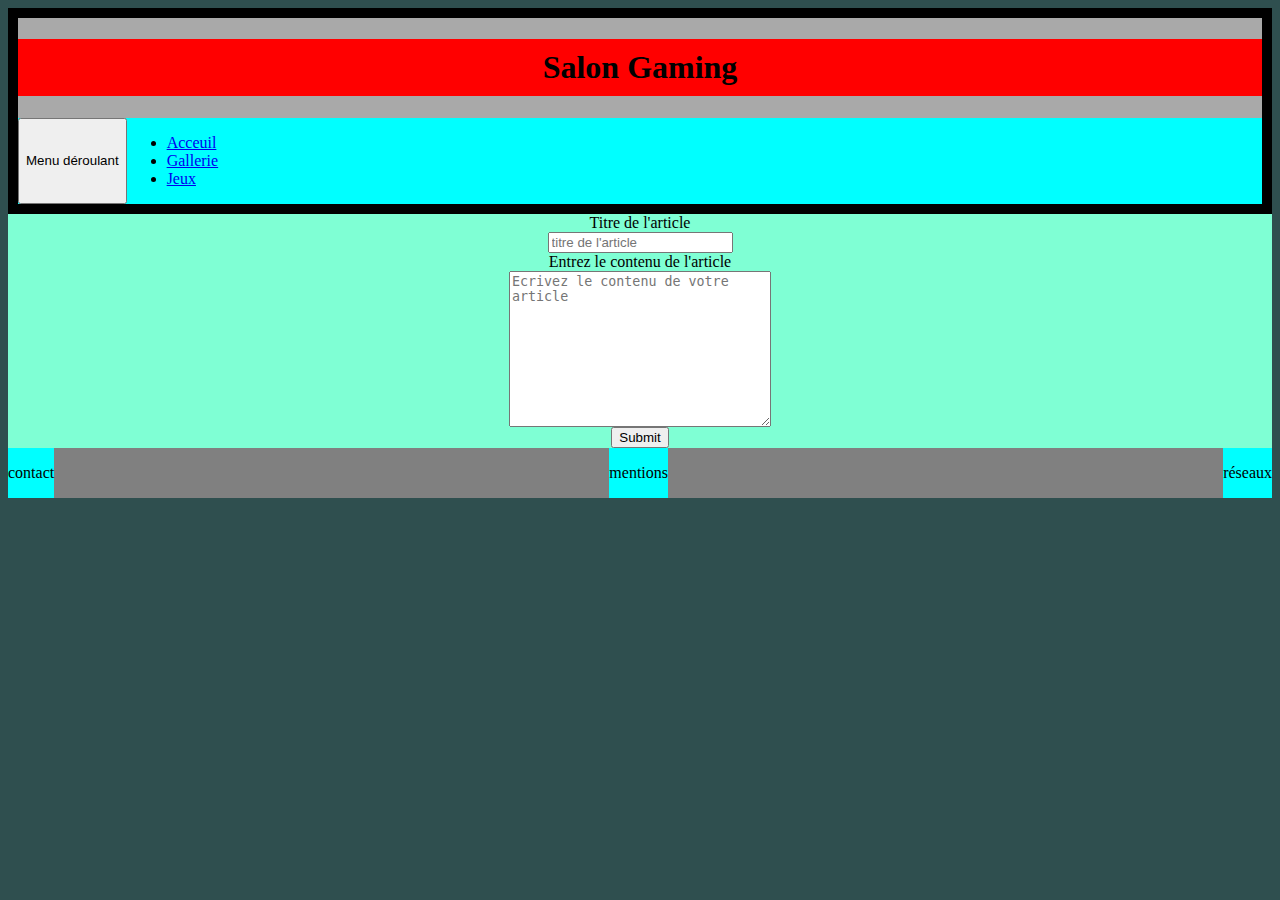
==== index.html @ 3767b9a5 "Création de l'html du menu dropdown" ====
<!DOCTYPE html>
<html lang="fr">
<head>
    <meta charset="UTF-8">
    <meta name="viewport" content="width=device-width, initial-scale=1.0">
    <link rel="stylesheet" href="CSS/style.css">
    <title>Acceuil Salon Gaming</title>
</head>
<body>
    <header>
        <h1>Salon Gaming</h1>
        <nav>
            <button id="dropdown_menu">Menu déroulant</button>
            <ul>
                <li><a href="index.html">Acceuil</a></li>
                <li><a href="/pages/gallery.html">Gallerie</a></li>
                <li><a href="/pages/games.html">Jeux</a></li>
            </ul>
        </nav>
    </header>

    <main>
        <div class="index-main-container">
            <div id="pokemon_container">
                
            </div>
        </div>
    <form method ="GET" class="form">
        <label for="title">
                Titre de l'article
        </label>
        <input type="title" placeholder="titre de l'article">
        <label for="artcile_content">Entrez le contenu de l'article</label>
        <textarea name="artcile_content" id="" cols="30" rows="10" placeholder="Ecrivez le contenu de votre article"></textarea>
        <input type="submit">
    </form>
    </main>
    
    <footer>
        <div class="contact">
            <p>contact</p>
        </div>
        <div class="legal-mentions">
            <p>mentions</p>
        </div>
        <div class="social-networks">
            <p>réseaux</p>
        </div>
    </footer>
    <script src="scripts/feed.js"></script>
</body>
</html>
---- CSS/style.css ----
@import url(header.css);
@import url(main.css);
@import url(footer.css);

body{
    background-color: darkslategrey;
}
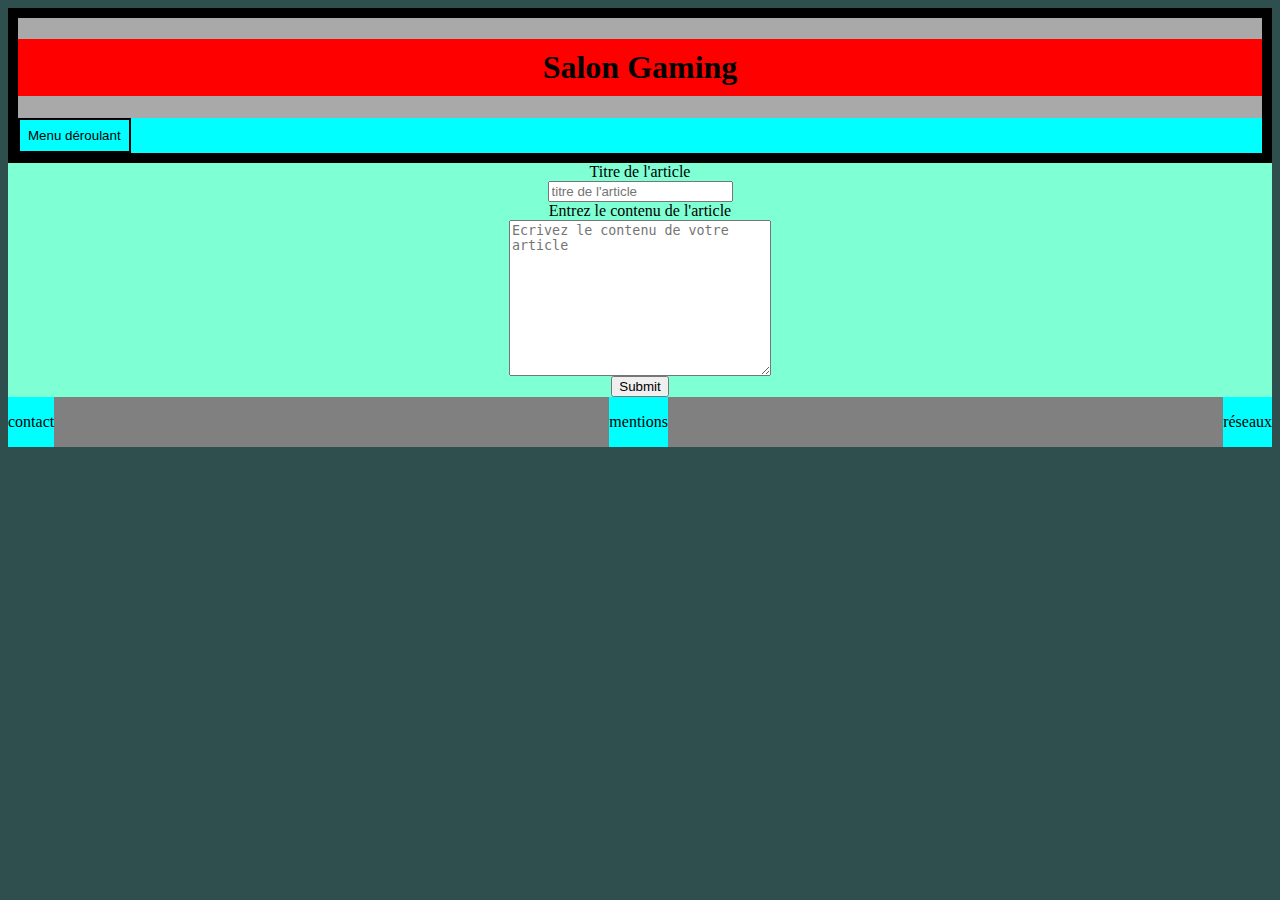
==== commit 32b05ee2: "add dropdown menu feature" ====
--- a/index.html
+++ b/index.html
@@ -1,41 +1,54 @@
 <!DOCTYPE html>
 <html lang="fr">
+
 <head>
     <meta charset="UTF-8">
     <meta name="viewport" content="width=device-width, initial-scale=1.0">
     <link rel="stylesheet" href="CSS/style.css">
     <title>Acceuil Salon Gaming</title>
 </head>
+
 <body>
     <header>
         <h1>Salon Gaming</h1>
         <nav>
-            <button id="dropdown_menu">Menu déroulant</button>
-            <ul>
-                <li><a href="index.html">Acceuil</a></li>
-                <li><a href="/pages/gallery.html">Gallerie</a></li>
-                <li><a href="/pages/games.html">Jeux</a></li>
-            </ul>
+            <div class="dropdown_feature">
+                <button id="dropdown_button">Menu déroulant</button>
+                <div class="menu_buttons" id="dropdown_menu">
+                    <ul>
+                        <a href="index.html">
+                            <button>Acceuil</button>
+                        </a>
+                        <a href="pages/gallery.html">
+                            <button>Gallerie</button>
+                        </a>
+                        <a href="pages/games.html">
+                            <button>Jeux</button>
+                        </a>
+                    </ul>
+                </div>
+            </div>
         </nav>
     </header>
 
     <main>
         <div class="index-main-container">
             <div id="pokemon_container">
-                
+
             </div>
         </div>
-    <form method ="GET" class="form">
-        <label for="title">
+        <form method="GET" class="form">
+            <label for="title">
                 Titre de l'article
-        </label>
-        <input type="title" placeholder="titre de l'article">
-        <label for="artcile_content">Entrez le contenu de l'article</label>
-        <textarea name="artcile_content" id="" cols="30" rows="10" placeholder="Ecrivez le contenu de votre article"></textarea>
-        <input type="submit">
-    </form>
+            </label>
+            <input type="title" placeholder="titre de l'article">
+            <label for="artcile_content">Entrez le contenu de l'article</label>
+            <textarea name="artcile_content" id="" cols="30" rows="10"
+                placeholder="Ecrivez le contenu de votre article"></textarea>
+            <input type="submit">
+        </form>
     </main>
-    
+
     <footer>
         <div class="contact">
             <p>contact</p>
@@ -48,5 +61,7 @@
         </div>
     </footer>
     <script src="scripts/feed.js"></script>
+    <script src="scripts/dropdown_menu.js"></script>
 </body>
+
 </html>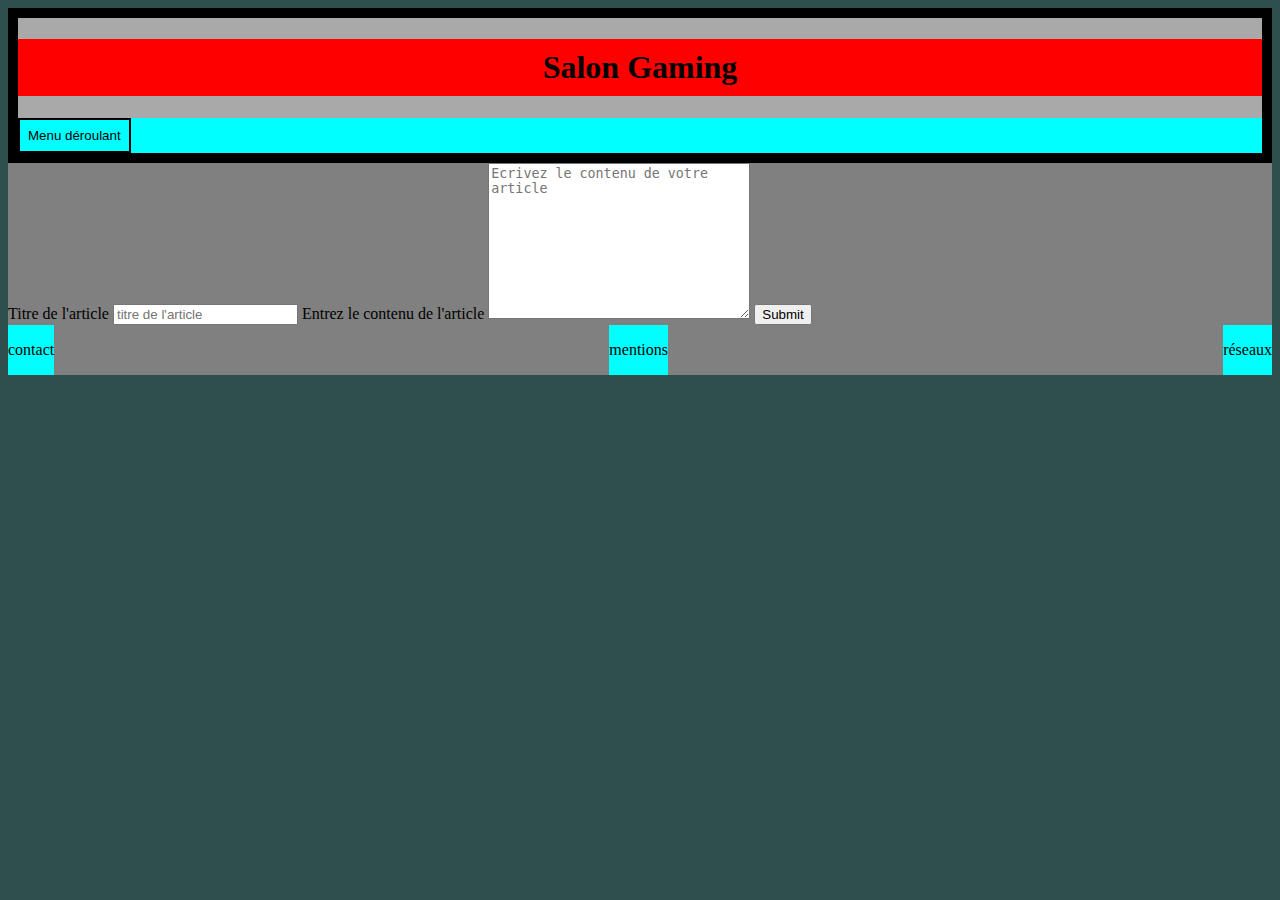
==== commit a7065119: "Ajout du script form, récupération des données du formulaire" ====
--- a/index.html
+++ b/index.html
@@ -37,13 +37,13 @@
 
             </div>
         </div>
-        <form method="GET" class="form">
+        <form id="form">
             <label for="title">
                 Titre de l'article
             </label>
-            <input type="title" placeholder="titre de l'article">
+            <input type="title" placeholder="titre de l'article" id="title">
             <label for="artcile_content">Entrez le contenu de l'article</label>
-            <textarea name="artcile_content" id="" cols="30" rows="10"
+            <textarea name="artcile_content" id="article_content" cols="30" rows="10"
                 placeholder="Ecrivez le contenu de votre article"></textarea>
             <input type="submit">
         </form>
@@ -62,6 +62,7 @@
     </footer>
     <script src="scripts/feed.js"></script>
     <script src="scripts/dropdown_menu.js"></script>
+    <script src="scripts/form.js"></script>
 </body>
 
 </html>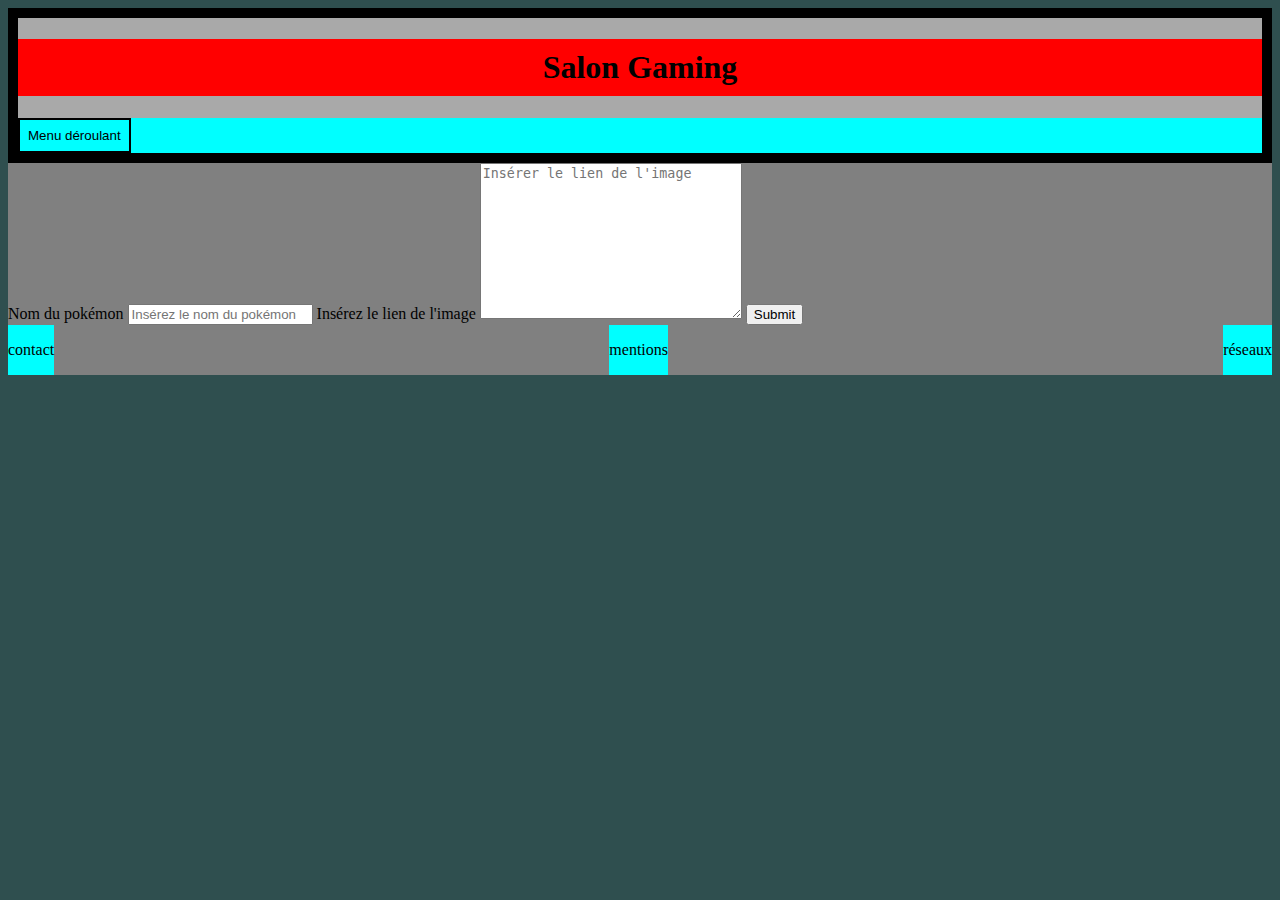
==== commit 130f64c4: "Renomer les id et des noms pour coller avec le thème pokémon" ====
--- a/index.html
+++ b/index.html
@@ -38,13 +38,13 @@
             </div>
         </div>
         <form id="form">
-            <label for="title">
-                Titre de l'article
+            <label for="name">
+                Nom du pokémon
             </label>
-            <input type="title" placeholder="titre de l'article" id="title">
-            <label for="artcile_content">Entrez le contenu de l'article</label>
-            <textarea name="artcile_content" id="article_content" cols="30" rows="10"
-                placeholder="Ecrivez le contenu de votre article"></textarea>
+            <input type="title" placeholder="Insérez le nom du pokémon" id="pokemon_name">
+            <label for="img_link">Insérez le lien de l'image</label>
+            <textarea name="img_link" id="img_link" cols="30" rows="10"
+                placeholder="Insérer le lien de l'image"></textarea>
             <input type="submit">
         </form>
     </main>
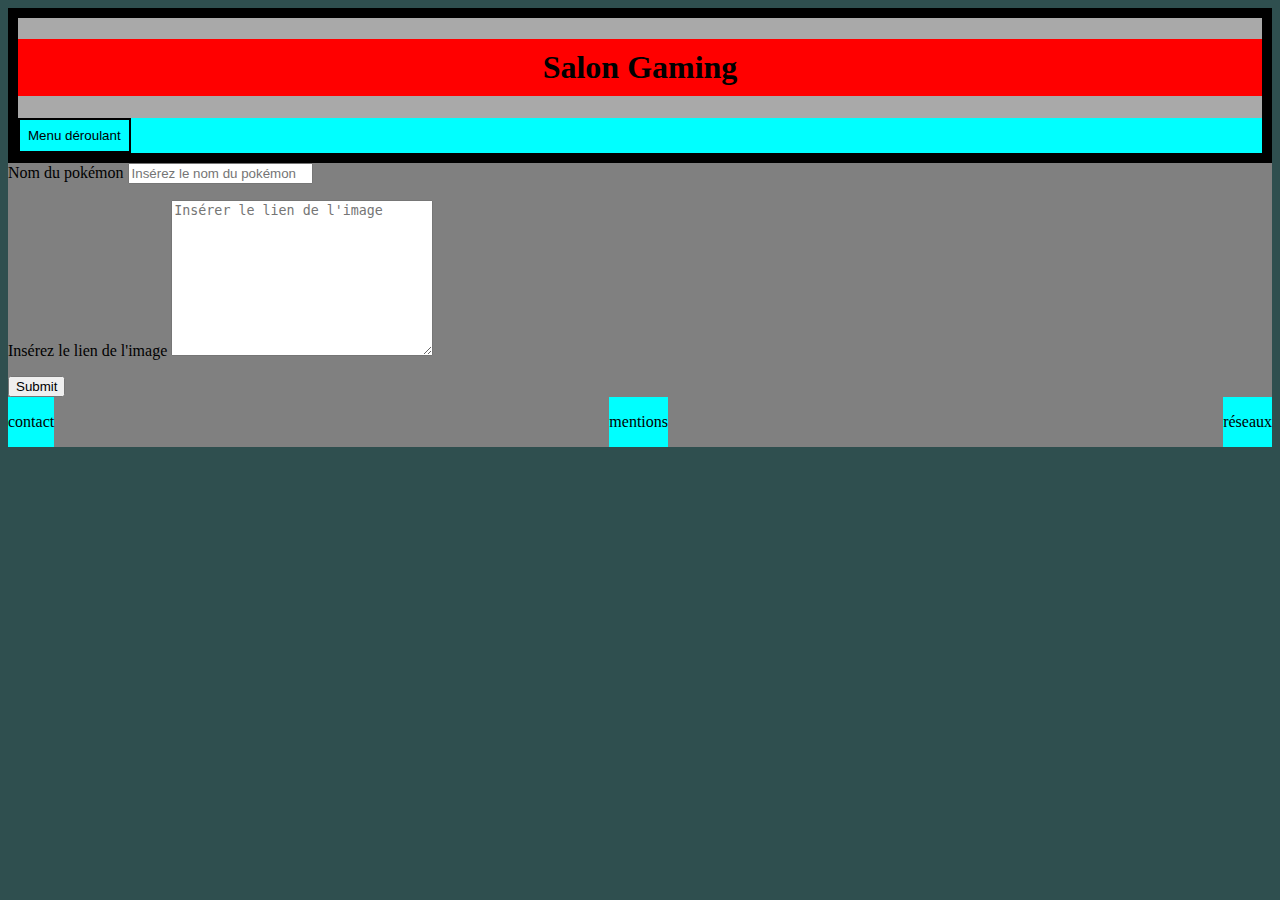
==== commit dbd4cff2: "Ajout des filtres formulaires avec les regex et des messages d'érreurs" ====
--- a/index.html
+++ b/index.html
@@ -42,10 +42,13 @@
                 Nom du pokémon
             </label>
             <input type="title" placeholder="Insérez le nom du pokémon" id="pokemon_name">
+            <p class="error" id="name_error"></p> <!-- paragraphe vide dans lequel on va insérer les erreurs -->
+             
             <label for="img_link">Insérez le lien de l'image</label>
             <textarea name="img_link" id="img_link" cols="30" rows="10"
                 placeholder="Insérer le lien de l'image"></textarea>
-            <input type="submit">
+            <p class="error" id="img_link_error"></p>
+            <input type="submit" id="send">
         </form>
     </main>
 
